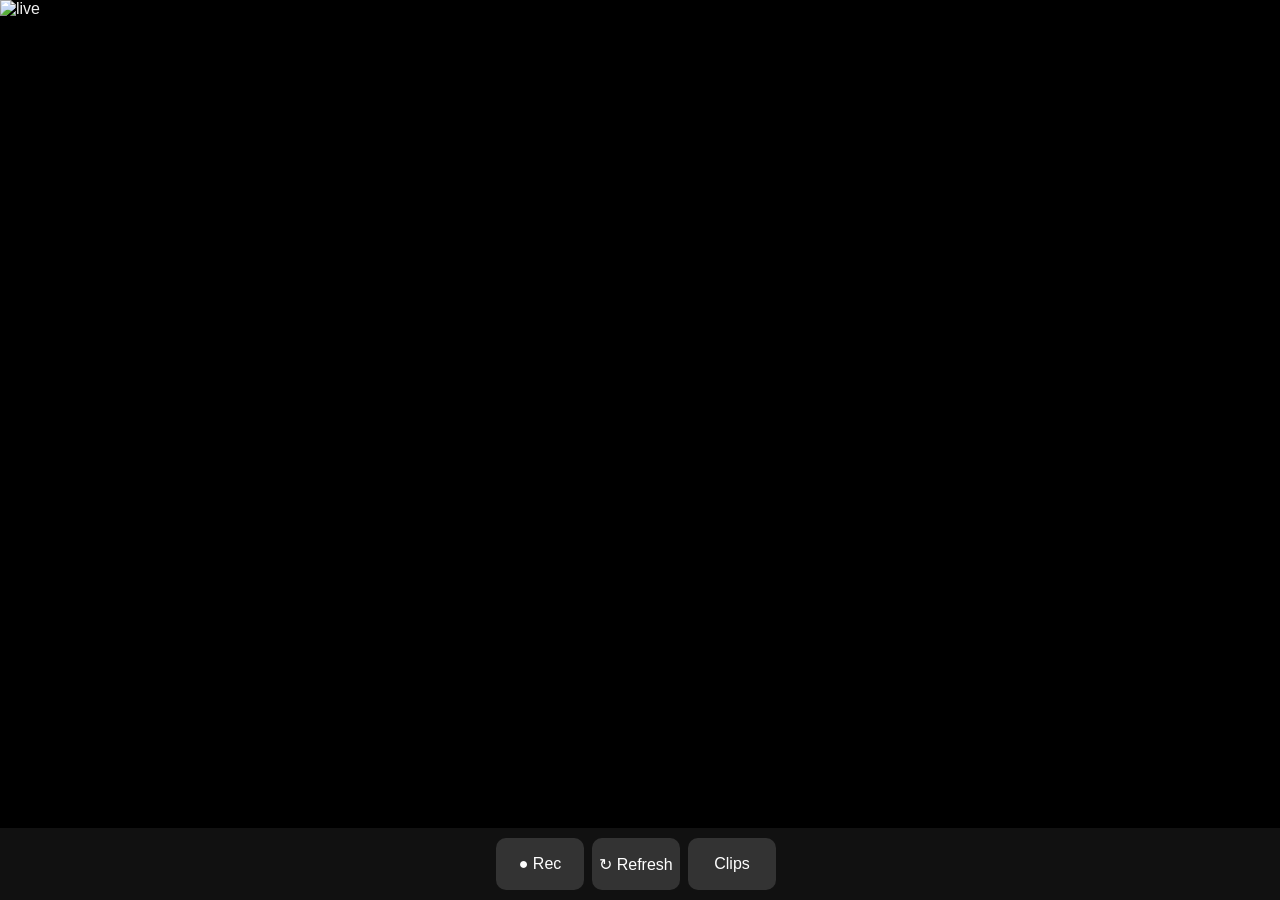
==== rpi_camera/web/index.html @ 4dea570d "Add initial implementation of Flask camera application and WiFi watchdog - Created `flask_camera.ser" ====
<!DOCTYPE html>
<html lang="en" class="live">
<head>
<meta charset="utf-8">
<meta name="viewport" content="width=device-width,initial-scale=1,user-scalable=no">
<title>Pi Camera</title>
<link rel="stylesheet" href="/web/style.css">
</head>
<body class="live">
<div id="wrap"><img id="v" alt="live"><div id="banner">RECORDING</div></div>
<div id="bar">
<button type="button" id="rec">● Rec</button>
<button type="button" id="ref">↻ Refresh</button>
<a class="btn" href="/clips">Clips</a>
<span id="note"></span>
</div>
<script src="/web/live.js"></script>
</body>
</html>
---- web/style.css ----
*{box-sizing:border-box;margin:0;padding:0}
html,body{height:100%;background:#111;color:#eee;font:16px sans-serif;touch-action:manipulation}
button,a.btn{border:0;border-radius:10px;background:#333;color:#fff;text-decoration:none;display:flex;align-items:center;justify-content:center}
#wrap{position:relative;width:100%;height:calc(100% - 72px);background:#000}
#v{display:block;width:100%;height:100%;object-fit:contain;background:#000}
#banner{display:none;position:absolute;inset:0;align-items:center;justify-content:center;font:700 28px sans-serif;color:#fff;background:#500}
#banner.show{display:flex}
#bar{height:72px;display:flex;align-items:center;justify-content:center;gap:8px}
#bar button,#bar a.btn{min-width:88px;height:52px;font-size:16px}
#rec.on{background:#c00}
#note{font-size:13px;opacity:.7}
#top{height:56px;display:flex;align-items:center;gap:12px;padding:0 12px}
#top a.btn,#top button,#list button{height:40px;padding:0 14px;font-size:16px}
#p{display:block;width:100%;height:40vh;object-fit:contain;background:#000}
#list{padding:8px 12px 16px;overflow:auto;height:calc(60vh - 56px)}
#list button{width:100%;margin:0 0 8px;justify-content:space-between}
.empty{opacity:.6;padding:16px}
html.live,body.live{overflow:hidden}
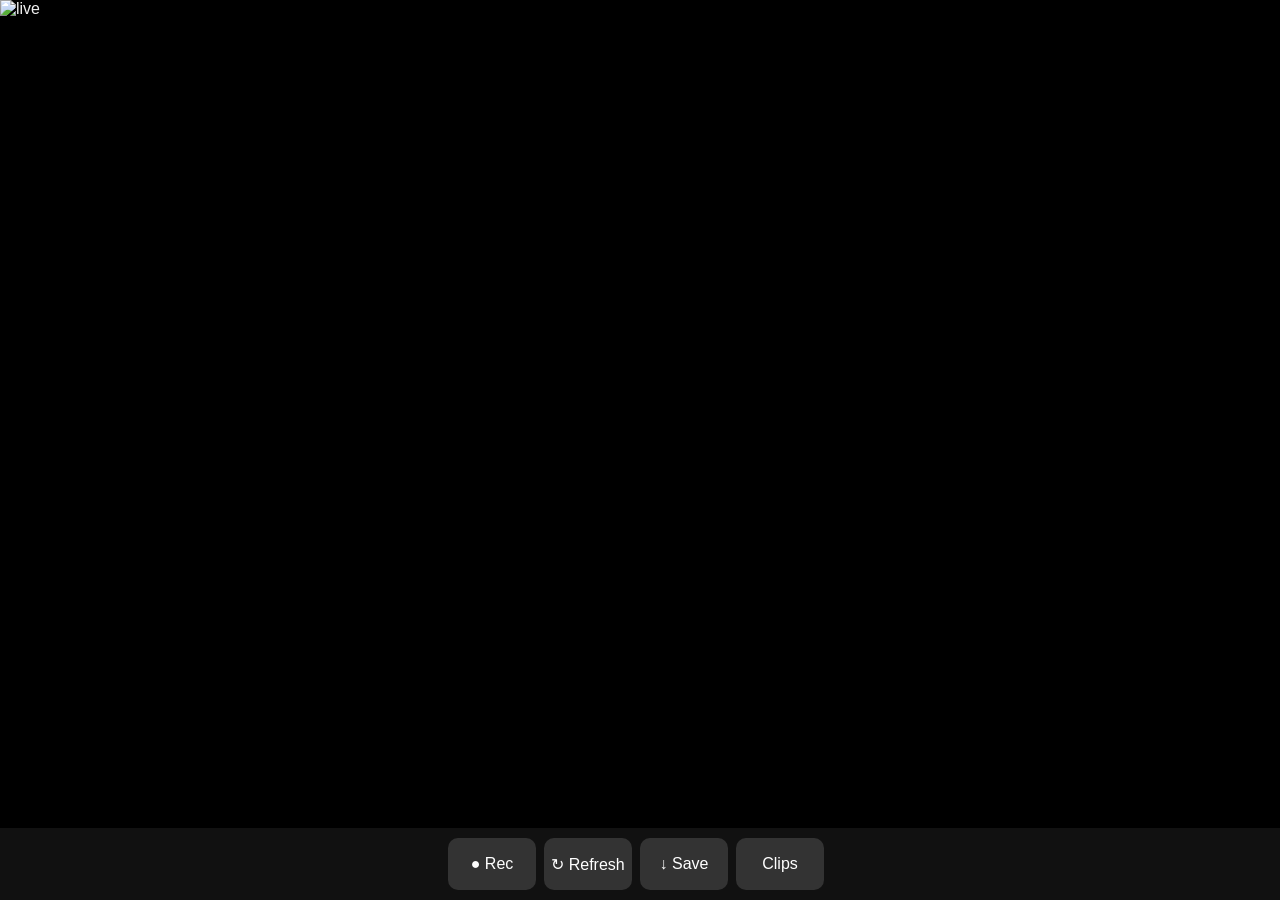
==== commit 11a4595d: "feat(lcd): show the BME680 room sensor and add a camera save button The Pi reads temperature, humidi" ====
--- a/rpi_camera/web/index.html
+++ b/rpi_camera/web/index.html
@@ -4,13 +4,14 @@
 <meta charset="utf-8">
 <meta name="viewport" content="width=device-width,initial-scale=1,user-scalable=no">
 <title>Pi Camera</title>
-<link rel="stylesheet" href="/web/style.css">
+<link rel="stylesheet" href="/web/style.css?v=save">
 </head>
 <body class="live">
 <div id="wrap"><img id="v" alt="live"><div id="banner">RECORDING</div></div>
 <div id="bar">
 <button type="button" id="rec">● Rec</button>
 <button type="button" id="ref">↻ Refresh</button>
+<button type="button" id="dl">↓ Save</button>
 <a class="btn" href="/clips">Clips</a>
 <span id="note"></span>
 </div>
